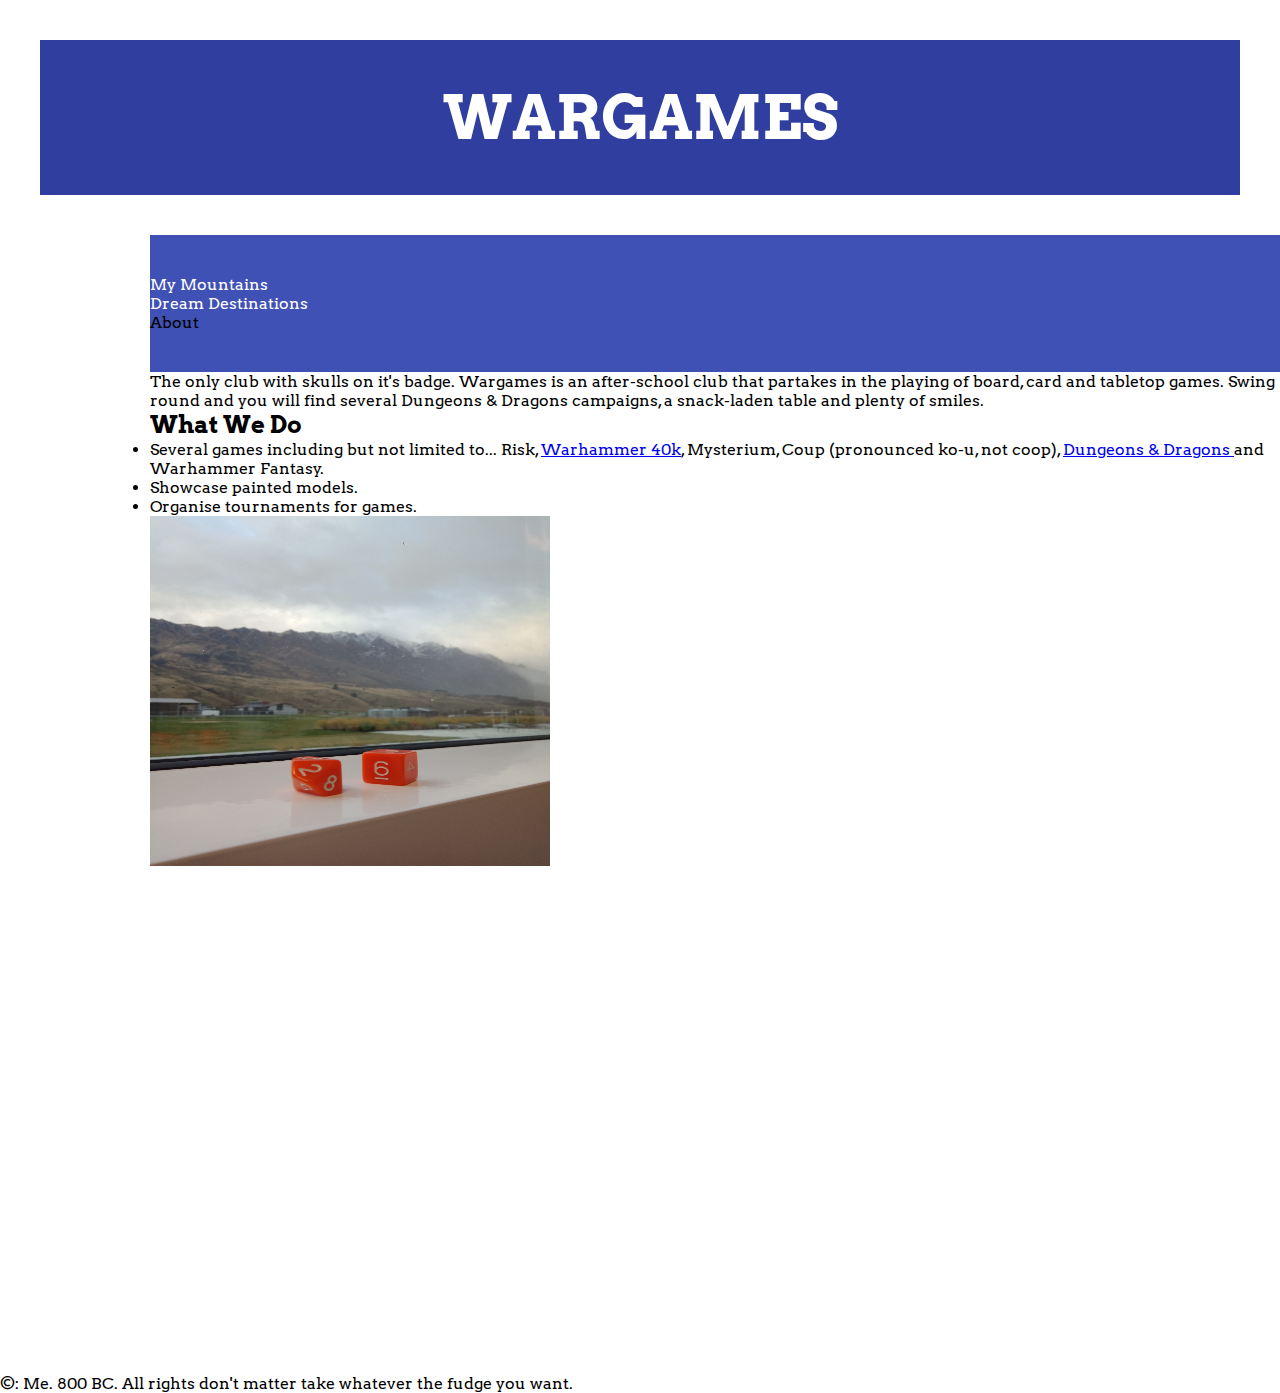
==== mountain life/index.html @ 8fd1c192 "Add files via upload" ====
<!DOCTYPE HTML>

<html>
    <head>
        <title>Wargamez.EXE</title>
        <meta charset="utf-8">
        <link rel="stylesheet" href="style.css">
        <link href="https://fonts.googleapis.com/css?family=Kelly+Slab" rel="stylesheet">
        <link href="https://fonts.googleapis.com/css?family=Arvo" rel="stylesheet">


    </head>
    
    <body>
        <header>
            <h1><strong>WARGAMES</strong></h1>
            <nav>
                <ul>
                    <li><a href="http://www.google.com"target="_blank">My Mountains</a><li>
                    <li><a href="http://www.google.com"target="_blank"> Dream Destinations</a><li>
                    <li>About<li>
                </ul>
            </nav>
        </header>
        <section>
            <p>The only club with skulls on it's badge. Wargames is an after-school club that partakes in the playing of board, card and tabletop games. Swing round and you will find several Dungeons & Dragons campaigns, a snack-laden table and plenty of smiles.</p>

            <h2>What We Do</h2>

            <ul>
                <li>Several games including but not limited to... Risk, <a href="https://warhammer40000.com"target="_blank">Warhammer 40k</a>, Mysterium, Coup (pronounced ko-u, not coop),  <a href="https://dnd.wizards.com/dungeons-and-dragons/what-is-dd"target="_blank"> Dungeons & Dragons </a> and Warhammer Fantasy.</li>
                <li>Showcase painted models.</li>
                <li>Organise tournaments for games.</li>
            </ul>

            <img  src="pictures/dice%20and%20mountains.jpg " width="400" height="350">

            <h2></h2>

            <iframe width="560" height="500" src="https://www.youtube.com/embed/1CR0QmCaMTs" frameborder="0" allow="accelerometer; autoplay; encrypted-media; gyroscope; picture-in-picture" allowfullscreen></iframe>
        </section>
        <footer>
        <p>&copy;: Me. 800 BC. All rights don't matter take whatever the fudge you want.</p>
        </footer>
    </body>
</html>
---- mountain life/style.css ----
/*
dark primary color: #303F9F
primary color: #3F51B5
accent color: #009688
text color: #FFFFFF
hover text: #212121
*/

* {
margin: 0px;
padding: 0px;
font-family: 'Arvo', serif;

}

h1 {
    color: white;
    padding: 40px 0px 40px 0px;
    background-color: #303F9F;
    margin: 40px;
    text-align: center;
    font-family: 'Kelly Slab', fantasy;
    font-size: 60px;
    font-weight: 3000;
}

section {
    margin-left: 150px;
}

nav {
    background-color: #3F51B5;
    padding: 40px 0px 40px 0px;
    margin-left: 150px;
}

nav ul {
    list-style: none
}

nav a {
    color: #FFFFFF;
    text-decoration: none; 
}

nav a:hover{
    color: #212121;
}

p {
    
}
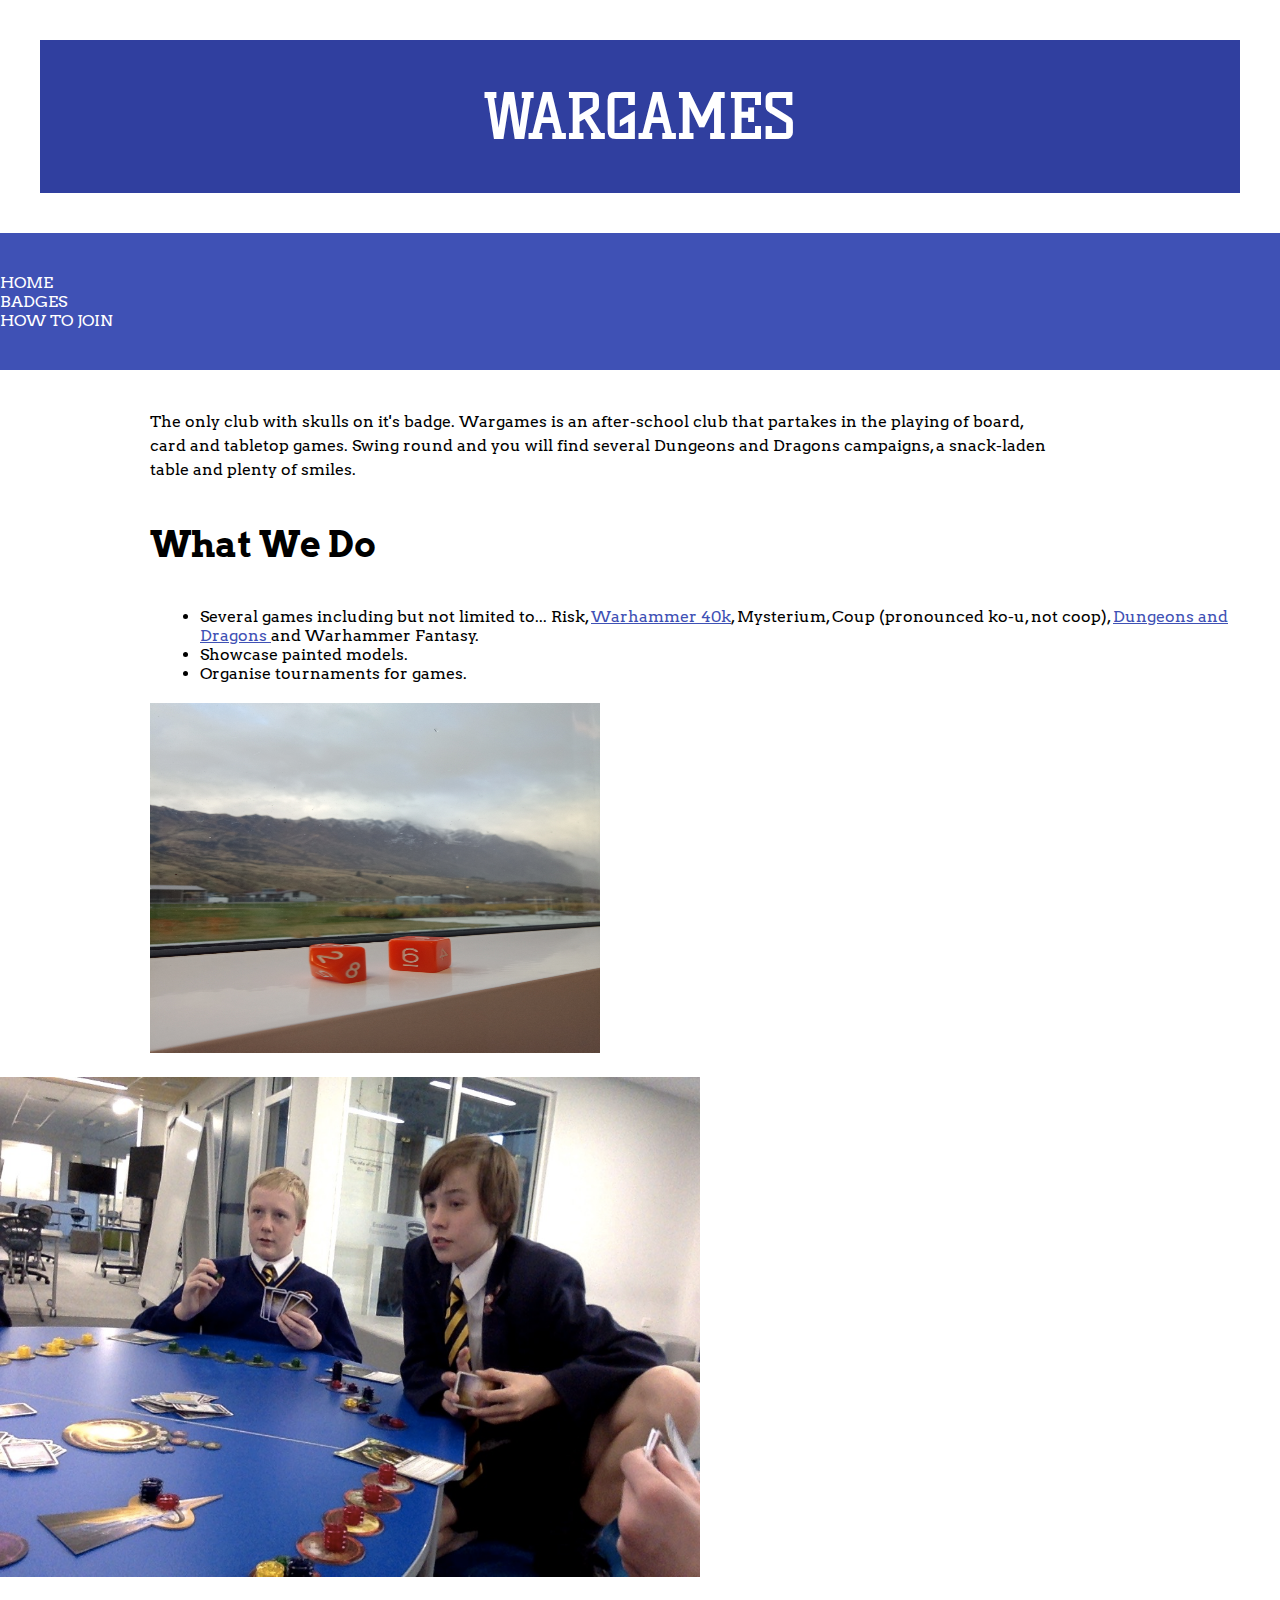
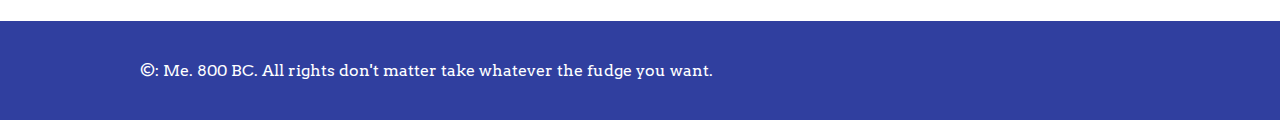
==== commit 90a15eb1: "Add files via upload" ====
--- a/mountain life/index.html
+++ b/mountain life/index.html
@@ -13,32 +13,35 @@
     
     <body>
         <header>
-            <h1><strong>WARGAMES</strong></h1>
+            <h1>WARGAMES</h1>
             <nav>
                 <ul>
-                    <li><a href="http://www.google.com"target="_blank">My Mountains</a><li>
-                    <li><a href="http://www.google.com"target="_blank"> Dream Destinations</a><li>
-                    <li>About<li>
+                    <li><a href="index.html" >Home</a><li>
+                    <li><a href="Badges.html" >Badges</a><li>
+                    <li><a href="how%20to%20join.html">How To Join</a><li>
                 </ul>
             </nav>
         </header>
         <section>
-            <p>The only club with skulls on it's badge. Wargames is an after-school club that partakes in the playing of board, card and tabletop games. Swing round and you will find several Dungeons & Dragons campaigns, a snack-laden table and plenty of smiles.</p>
+            <p>The only club with skulls on it's badge. Wargames is an after-school club that partakes in the playing of board, card and tabletop games. Swing round and you will find several Dungeons and Dragons campaigns, a snack-laden table and plenty of smiles.</p>
 
             <h2>What We Do</h2>
 
             <ul>
-                <li>Several games including but not limited to... Risk, <a href="https://warhammer40000.com"target="_blank">Warhammer 40k</a>, Mysterium, Coup (pronounced ko-u, not coop),  <a href="https://dnd.wizards.com/dungeons-and-dragons/what-is-dd"target="_blank"> Dungeons & Dragons </a> and Warhammer Fantasy.</li>
+                <li>Several games including but not limited to... Risk, <a href="https://warhammer40000.com"  target="_blank">Warhammer 40k</a>, Mysterium, Coup (pronounced ko-u, not coop),  <a href="https://dnd.wizards.com/dungeons-and-dragons/what-is-dd" target="_blank"> Dungeons and Dragons </a> and Warhammer Fantasy.</li>
                 <li>Showcase painted models.</li>
                 <li>Organise tournaments for games.</li>
             </ul>
 
-            <img  src="pictures/dice%20and%20mountains.jpg " width="400" height="350">
+            <img  src="pictures/dice%20and%20mountains.jpg " alt="dice" width="450" height="350">
 
-            <h2></h2>
-
-            <iframe width="560" height="500" src="https://www.youtube.com/embed/1CR0QmCaMTs" frameborder="0" allow="accelerometer; autoplay; encrypted-media; gyroscope; picture-in-picture" allowfullscreen></iframe>
-        </section>
+            
+            </section>
+        
+            <section class="CosmicEncounterImg">
+            <img width="700" height="500" src="pictures/Cosmic-Encounter.jpg" alt="game">
+            </section>
+        
         <footer>
         <p>&copy;: Me. 800 BC. All rights don't matter take whatever the fudge you want.</p>
         </footer>
--- a/mountain life/style.css
+++ b/mountain life/style.css
@@ -10,7 +10,6 @@
 margin: 0px;
 padding: 0px;
 font-family: 'Arvo', serif;
-
 }
 
 h1 {
@@ -21,17 +20,30 @@
     text-align: center;
     font-family: 'Kelly Slab', fantasy;
     font-size: 60px;
-    font-weight: 3000;
+}
+
+h2 {
+    margin: 40px 0px;
+    font-size: 36px;
+    font-weight:400px;
+}
+
+a {
+   color: #3F51B5 
 }
 
 section {
     margin-left: 150px;
 }
 
+section ul {
+    margin-left: 50px;
+}
+
 nav {
     background-color: #3F51B5;
     padding: 40px 0px 40px 0px;
-    margin-left: 150px;
+    margin-left: px;
 }
 
 nav ul {
@@ -47,8 +59,28 @@
     color: #212121;
 }
 
-p {
-    
+img {
+    margin-top: 20px;
 }
 
+footer {
+    background-color: #303F9F;
+    color: #FFFFFF;
+    padding: 40px 140px;
+    margin-top: 40px;
+}
+
+section p {
+    line-height: 150%;
+    margin: 40px 0px;
+    max-width: 900px;
+}
+
+header {
+    text-transform: uppercase;
+}
+
+.CosmicEncounterImg {
+    margin-left: 0px
+}
    